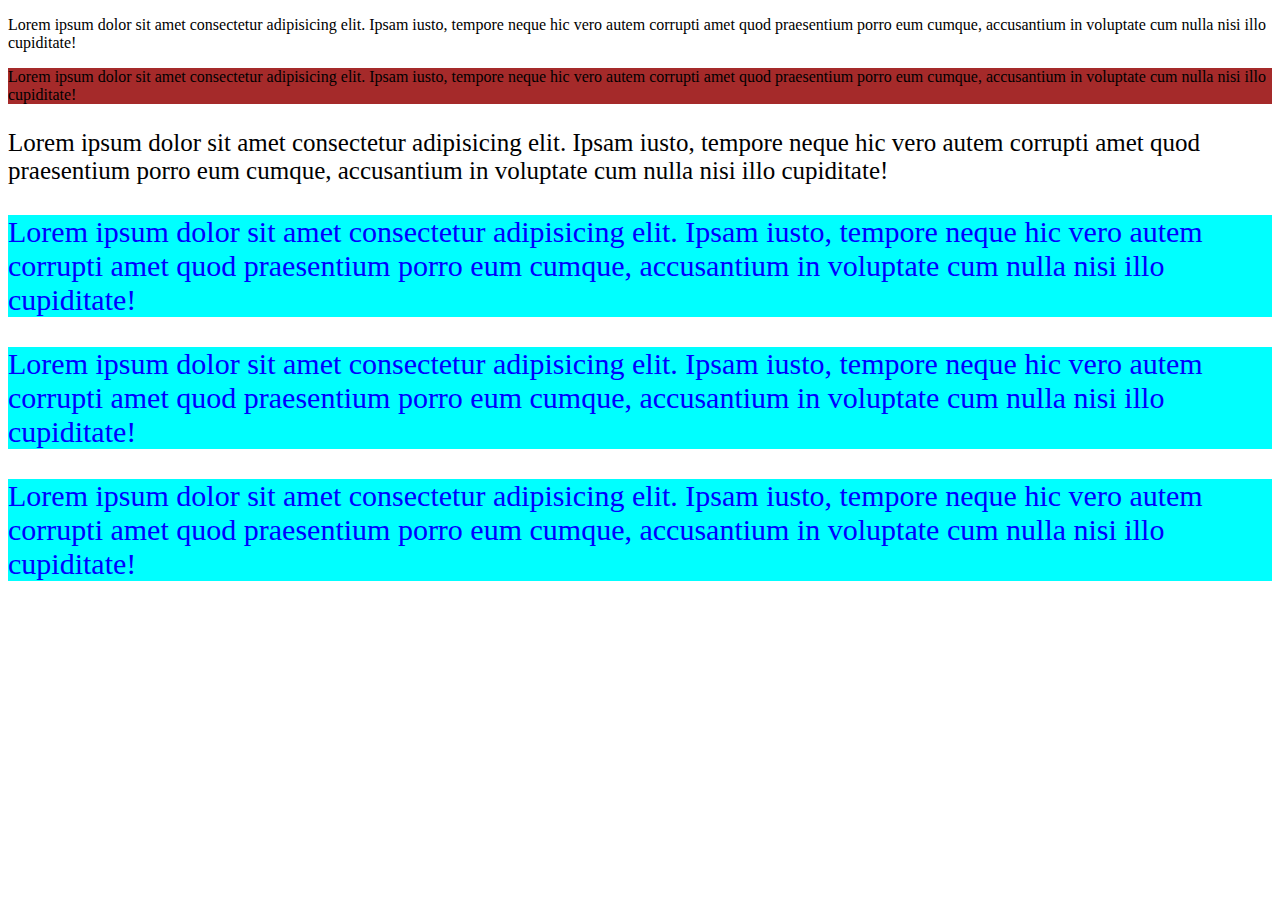
==== 09css/index.html @ 838cae70 "css" ====
<!DOCTYPE html>
<html lang="en">

<head>
    <meta charset="UTF-8">
    <meta http-equiv="X-UA-Compatible" content="IE=edge">
    <meta name="viewport" content="width=device-width, initial-scale=1.0">
    <title>Document</title>
</head>

<body>
    <main>
        <p style="coor: blue;">Lorem ipsum dolor sit amet consectetur adipisicing elit. Ipsam iusto, tempore neque hic
            vero autem corrupti amet quod praesentium porro eum cumque, accusantium in voluptate cum nulla nisi illo
            cupiditate!
        </p>
        <p style="background-color: brown;">Lorem ipsum dolor sit amet consectetur adipisicing elit. Ipsam iusto, tempore neque hic
            vero autem corrupti amet quod praesentium porro eum cumque, accusantium in voluptate cum nulla nisi illo
            cupiditate!
        </p>
        <p style="font-size: 25px;">Lorem ipsum dolor sit amet consectetur adipisicing elit. Ipsam iusto, tempore neque hic
            vero autem corrupti amet quod praesentium porro eum cumque, accusantium in voluptate cum nulla nisi illo
            cupiditate!
        </p>
        <p style ="color: blue; font-size: 30px; background-color: aqua;">Lorem ipsum dolor sit amet consectetur adipisicing elit. Ipsam iusto, tempore neque hic
            vero autem corrupti amet quod praesentium porro eum cumque, accusantium in voluptate cum nulla nisi illo
            cupiditate!
        </p>
        <p style ="color: blue; font-size: 30px; background-color: aqua;">Lorem ipsum dolor sit amet consectetur adipisicing elit. Ipsam iusto, tempore neque hic
            vero autem corrupti amet quod praesentium porro eum cumque, accusantium in voluptate cum nulla nisi illo
            cupiditate!
        </p>
        <p style ="color: blue; font-size: 30px; background-color: aqua;">Lorem ipsum dolor sit amet consectetur adipisicing elit. Ipsam iusto, tempore neque hic
            vero autem corrupti amet quod praesentium porro eum cumque, accusantium in voluptate cum nulla nisi illo
            cupiditate!
        </p>
    </main>
</body>

</html>
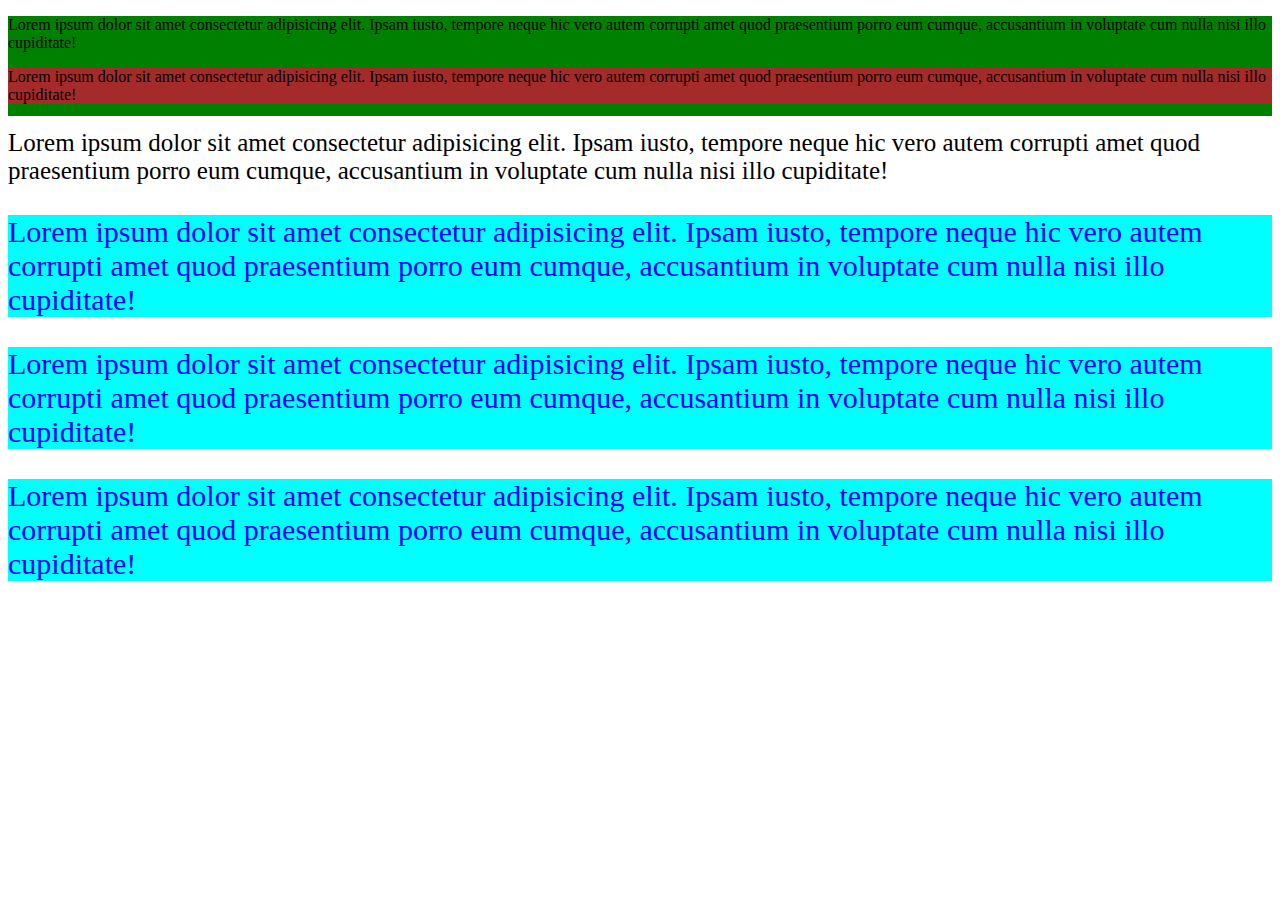
==== commit f3cac74b: "estrucutura de index" ====
--- a/09css/index.html
+++ b/09css/index.html
@@ -6,6 +6,7 @@
     <meta http-equiv="X-UA-Compatible" content="IE=edge">
     <meta name="viewport" content="width=device-width, initial-scale=1.0">
     <title>Document</title>
+    <link rel="stylesheet" href="style.css">
 </head>
 
 <body>
--- a/09css/style.css
+++ b/09css/style.css
@@ -0,0 +1,4 @@
+main{
+    background-color: green;
+    height: 100px;
+}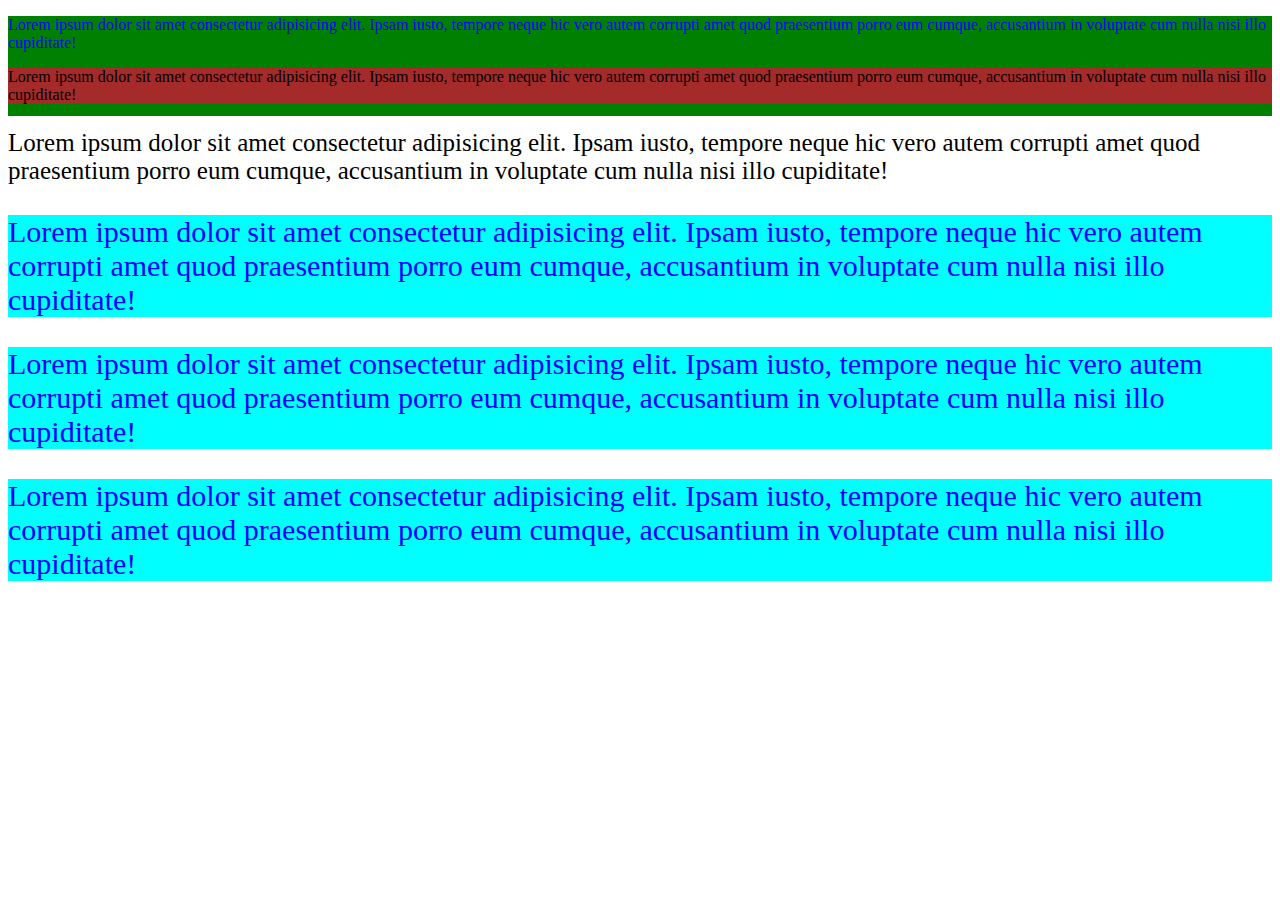
==== commit d2a77552: "estructura de index" ====
--- a/09css/index.html
+++ b/09css/index.html
@@ -11,7 +11,7 @@
 
 <body>
     <main>
-        <p style="coor: blue;">Lorem ipsum dolor sit amet consectetur adipisicing elit. Ipsam iusto, tempore neque hic
+        <p style="color: blue;">Lorem ipsum dolor sit amet consectetur adipisicing elit. Ipsam iusto, tempore neque hic
             vero autem corrupti amet quod praesentium porro eum cumque, accusantium in voluptate cum nulla nisi illo
             cupiditate!
         </p>
